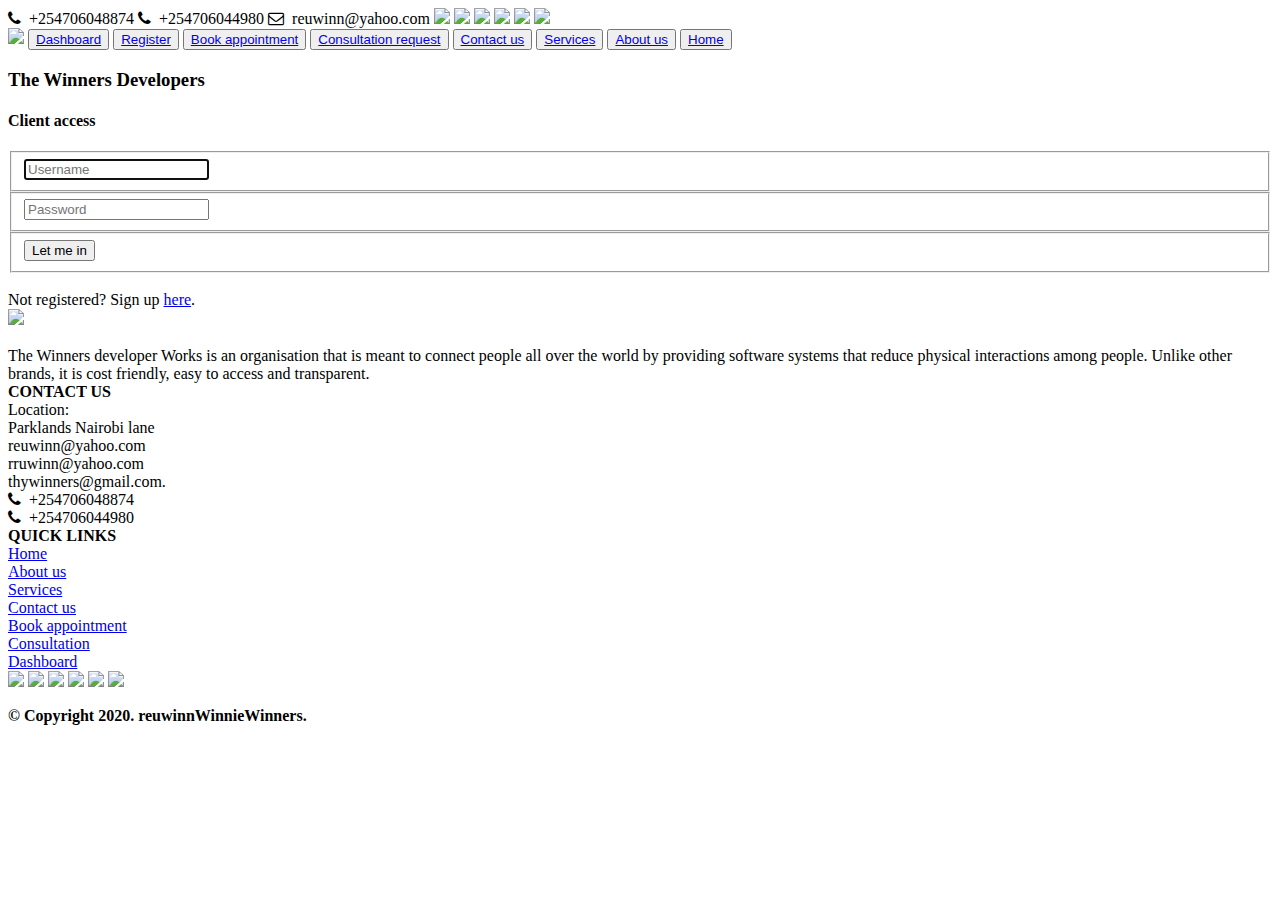
==== Login.html @ f6af3897 "add the current changes" ====
<!DOCTYPE Html>
<html>
<head>
  <title>The Winners online hospital</title>
  <link rel="stylesheet" type="text/css" href="Styles.css">
  <link rel="stylesheet" href="https://cdnjs.cloudflare.com/ajax/libs/font-awesome/4.7.0/css/font-awesome.min.css">
</head>

<body>
  <!-- Top nav starts here -->
<nav class="top-nav">
<i class="fa fa-phone" id="fa" aria-hidden="true">&nbsp;&nbsp;+254706048874</i>
<i class="fa fa-phone" id="fa" aria-hidden="true">&nbsp;&nbsp;+254706044980</i>
<i class="fa fa-envelope-o" id="fa">&nbsp;&nbsp;reuwinn@yahoo.com</i>
<a href="https://www.facebook.com/ruth.winfred.35"><img src="img/fbb.png" id="img1"></a>
<a href="https://twitter.com/Truthwinners"><img src="img/wt.png" id="img1"></a>
<img src="img/wect.png" id="img1">
<a href="https://studio.youtube.com/channel/UC5zI55p27zYcJ8YyRfZ_sUA/editing/images"><img src="img/ytb.png" id="img1"></a>
<img src="img/inst.jpg" id="img1">
<a href="https://www.linkedin.com/public-profile/settings?trk=d_flagship3_profile_self_view_public_profile"><img src="img/link.jpg" id="img1"></a>
</nav>
<!-- Top nav ends here -->

  <!-- Header starts here -->
<header id="head">
  <img src="img/wns.png" id="img2">
  <button class="btn"><a href="Login.html">Dashboard</a></button>
  <button class="btn"><a href="Register.html">Register</a></button>
  <button class="btn"><a href="Login.html">Book appointment</a></button>
  <button class="btn"><a href="Login.html">Consultation request</a></button>
  <button class="btn"><a href="Contact.html">Contact us</a></button>
  <button class="btn"><a href="Service.html">Services</a></button>
  <button class="btn"><a href="About.html">About us</a></button>
  <button class="btn"><a href="Index.html">Home</a></button>
</header>
<!-- Header ends here -->

<!-- Partner section begin here -->
<div class="row">
        <div class="col-6">
        <div class="container">  
  <form id="contact" action="" method="post">
    <h3>The Winners Developers</h3>  
    <h4>Client access</h4>
    <fieldset>
      <input placeholder="Username" type="text"  name="username" required autofocus>
    </fieldset>
    <fieldset>
      <input placeholder="Password" type="password" name="password" required>
    </fieldset>
    <fieldset>
      <button type="submit" id="contact-submit" name="sub" value="Submit" >Let me in</button>
      
    </fieldset>
  </form><br>
  Not registered? Sign up <a href="Register.html">here</a>.
</div>
</div>
</div>
 <!-- Partner section end here -->


<!-- Footer starts here -->
<footer>
    <div class="col-4">
    <img src="img/wns.png" id="img3"><br><br>
        <h id="hz"> The Winners developer Works is an organisation that is meant to connect people all over the world by providing software systems that reduce physical interactions among people. Unlike other brands, it is cost friendly, easy to access and transparent.</h>
</div>
<div class="col-4">
         <h id="hy"><b>CONTACT US</b></h><br>
        <h id="hz">Location:<br>Parklands Nairobi lane<br>reuwinn@yahoo.com<br>rruwinn@yahoo.com<br>thywinners@gmail.com.<br> <i class="fa fa-phone" 
        id="f" aria-hidden="true">&nbsp;&nbsp;+254706048874</i><br><i class="fa fa-phone" id="f" aria-hidden="true">&nbsp;&nbsp;+254706044980</i><br>
      </h>
</div>
<div class="col-4">
       <h id="hy"><b>QUICK LINKS</b></h><br><h id="hz"><a href="Index.html">Home</a><br><a href="About.html">About us</a><br><a href="Service.html">Services</a>
       <br><a href="Contact.html">Contact us</a><br><a href="Login.html">Book appointment</a><br><a href="Login.html">Consultation</a>
       <br><a href="Login.html">Dashboard</a></h><br>
        <a href="https://www.facebook.com/ruth.winfred.35"><img src="img/fb.png" id="img1"></a>
<a href="https://twitter.com/Truthwinners"><img src="img/twit.jpg" id="img1"></a>
<a href=""><img src="img/wect.png" id="img1"></a>
<a href="https://studio.youtube.com/channel/UC5zI55p27zYcJ8YyRfZ_sUA/editing/images"><img src="img/ytb.png" id="img1"></a>
<a href=""><img src="img/inst.jpg" id="img1"></a>
<a href="https://www.linkedin.com/public-profile/settings?trk=d_flagship3_profile_self_view_public_profile"><img src="img/link.jpg" id="img1"></a>
</div>
</footer>
  <!-- Footer ends here -->

  <!-- Copyright starts here  -->
  <div class=col-12 id="c">
  <b><p> &#169; Copyright 2020. reuwinnWinnieWinners.</p>
</div>
  <!-- Copyright ends here  -->
  <?php } ?>
</body>
</html>
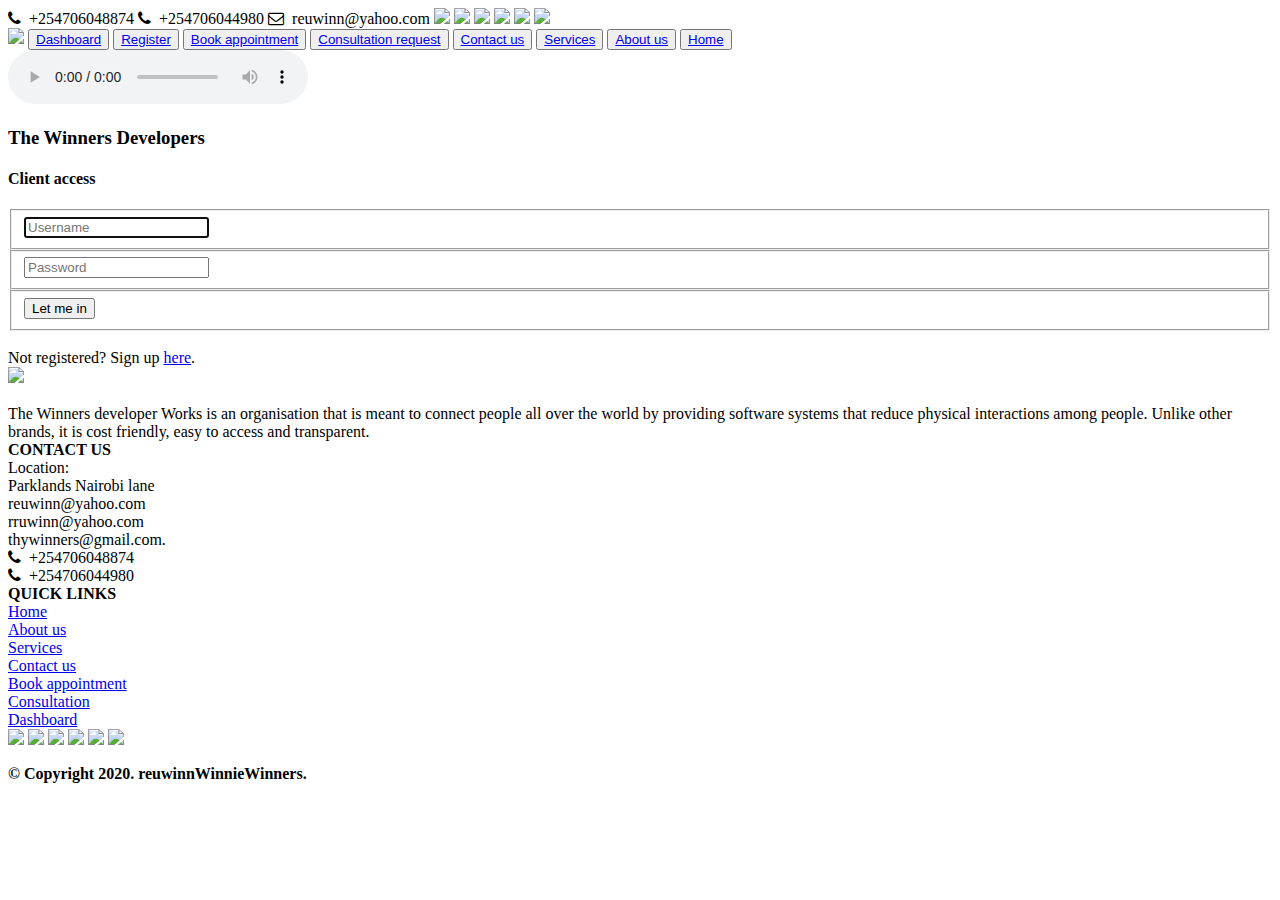
==== commit 61b8923a: "the current changes" ====
--- a/Login.html
+++ b/Login.html
@@ -37,6 +37,7 @@
 
 <!-- Partner section begin here -->
 <div class="row">
+  <audio controls autoplay><source src="img/gog.mp3" type="audio/mp3"></audio>
         <div class="col-6">
         <div class="container">  
   <form id="contact" action="" method="post">
